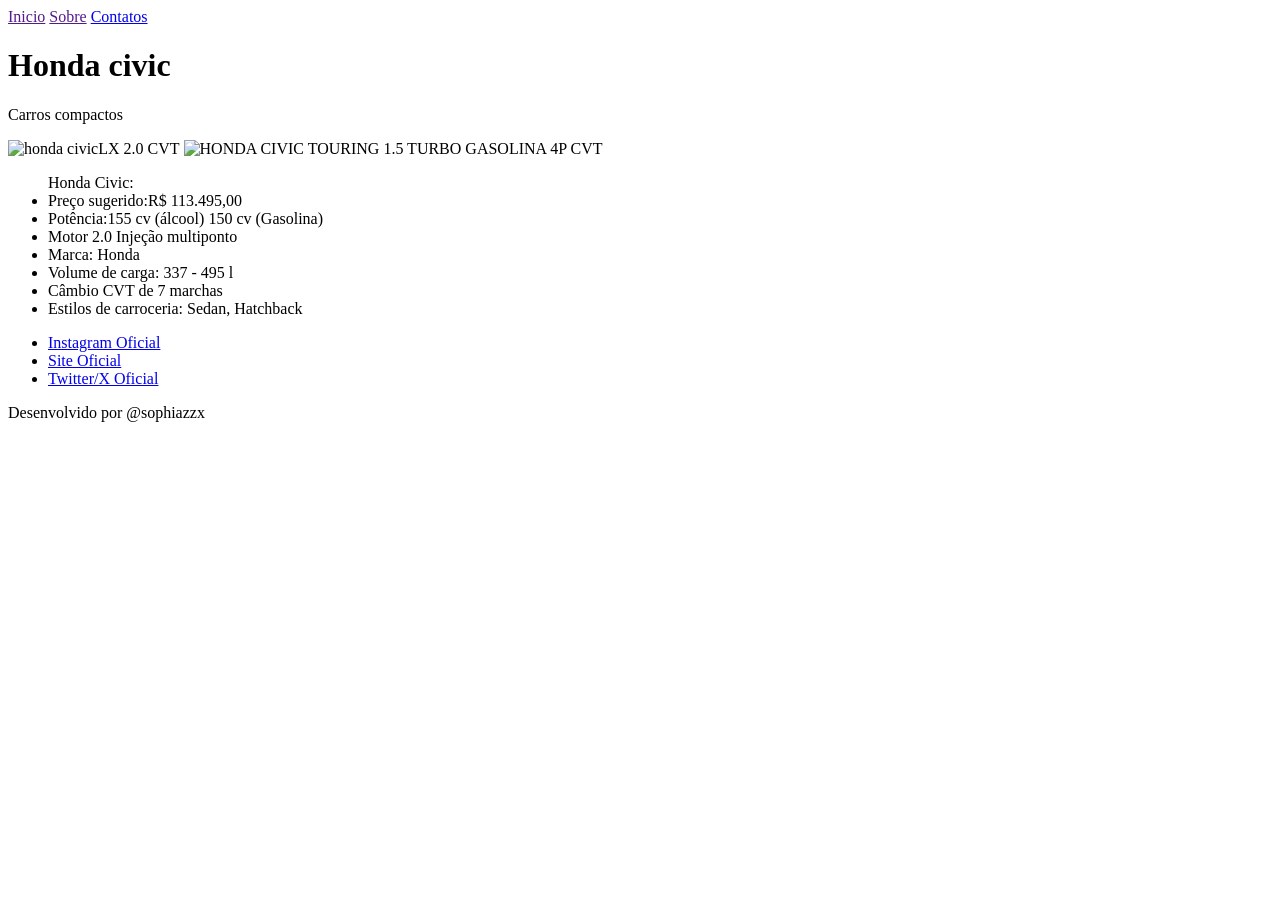
==== index.html @ b529ed51 "Rename index.html Civic to index.html" ====
<!DOCTYPE html>


<html lang="pt-br">


<head>
   <meta charset="UTF-8">
   <meta name="viewport" content="width=device-width, initial-scale=1.0">
   <title>Honda Civic</title>
   <link rel="stylesheet" href="style.css">
</head>


<body>
   <header>
    <nav>
        <a href="">Inicio</a>
        <a href="">Sobre</a>
        <a href="contato.html">Contatos</a>
    </nav>
       <h1>Honda civic</h1>
   </header>
   <section>
       <p>Carros compactos</p>


       <img src="https://seminovosrj.com.br/fotos/337/1400650/2.jpg" alt="honda civicLX 2.0 CVT">
       <img src="https://torkone.com.br/wp-content/uploads/2022/12/CIVIC-2.0-FLEX-155CV-2.jpg"
           alt="HONDA CIVIC TOURING 1.5 TURBO GASOLINA 4P CVT">
   </section>
   <section>
       <ul> Honda Civic:
           <li>Preço sugerido:R$ 113.495,00</li>
           <li>Potência:155 cv (álcool) 150 cv (Gasolina)</li>
           <li>Motor	2.0 Injeção multiponto</li>
           <li>Marca: Honda</li>
           <li>Volume de carga: 337 - 495 l</li>
           <li>Câmbio	CVT de 7 marchas
        </li>
           <li>Estilos de carroceria: Sedan, Hatchback</li>
   </section>
   <nav>
       <ul>
           <li><a href="https://www.instagram.com/hondaautosbr/">Instagram Oficial</a></li>
           <li><a href="https://www.honda.com.br/automoveis/">Site Oficial</a></li>
           <li><a href="https://twitter.com/Honda">Twitter/X
                   Oficial</a></li>
       </ul>
   </nav>
   </ul>


   <footer>Desenvolvido por @sophiazzx</footer>
</body>
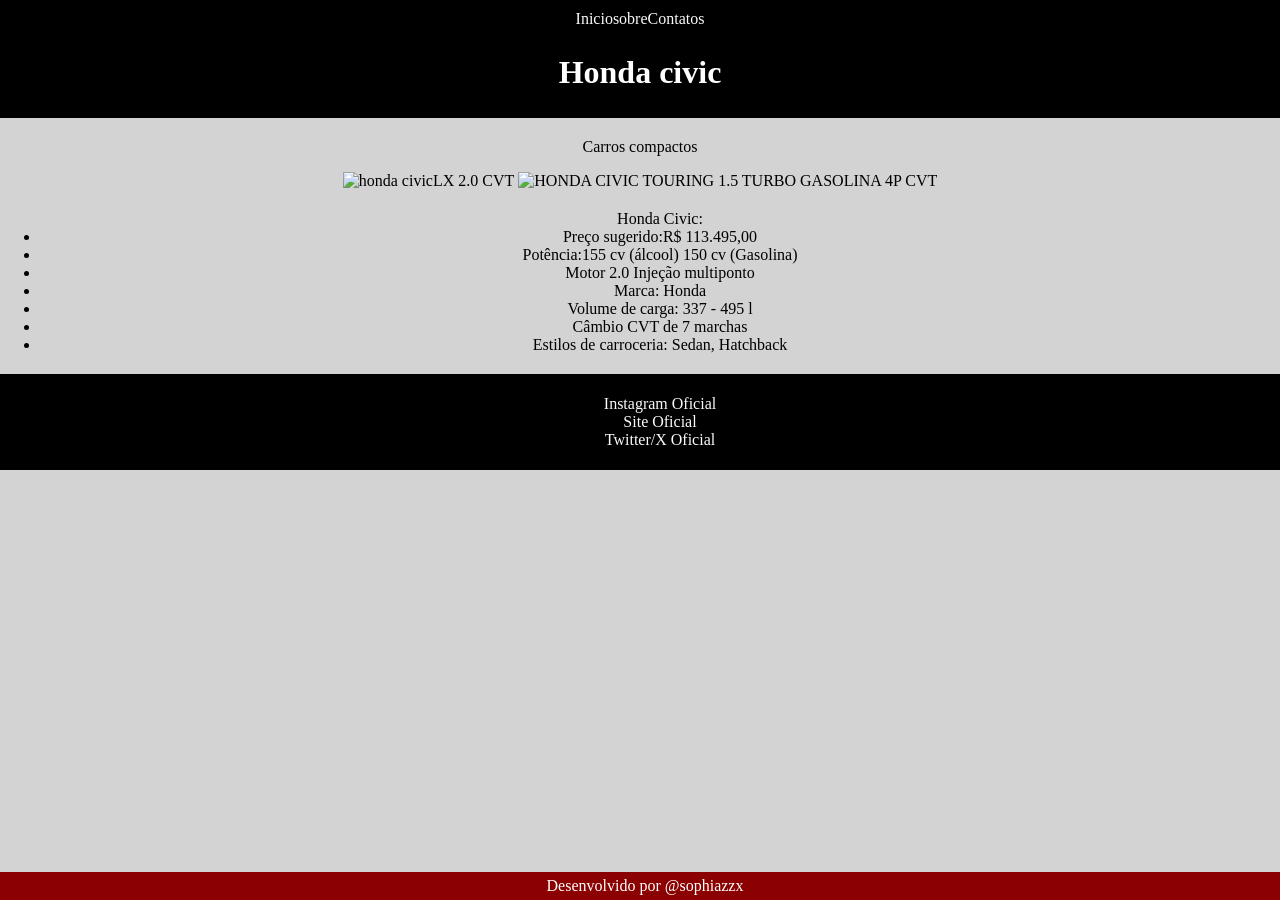
==== commit 9ee3b33d: "Update index.html" ====
--- a/index.html
+++ b/index.html
@@ -15,9 +15,10 @@
 <body>
    <header>
     <nav>
-        <a href="">Inicio</a>
-        <a href="">Sobre</a>
+        <a href="index.html">Inicio</a>
+        <a href="sobre.html">sobre</a>
         <a href="contato.html">Contatos</a>
+        
     </nav>
        <h1>Honda civic</h1>
    </header>
@@ -47,6 +48,7 @@
            <li><a href="https://twitter.com/Honda">Twitter/X
                    Oficial</a></li>
        </ul>
+
    </nav>
    </ul>
 
--- a/style.css
+++ b/style.css
@@ -0,0 +1,44 @@
+body {
+    background-color: lightgrey;
+    color: rgb(0, 0, 0);
+    margin: 0;
+    font-family: 'Times New Roman', Times, serif;
+    text-align: center;
+}
+
+header {
+    background-color: rgb(0, 0, 0);
+    color: rgb(255, 255, 255);
+    padding: 5px;
+}
+
+nav {
+    display: flex;
+    justify-content: center;
+    background-color: rgb(0, 0, 0);
+    padding: 5px;
+}
+
+nav a {
+    color: rgb(250, 250, 250);
+    text-decoration: none;
+}
+
+nav a:hover {
+    color: rgb(0, 0, 0);
+    text-decoration: underline;
+    cursor: crosshair;
+}
+
+section {
+    margin: 20px 0;
+}
+
+footer {
+    background-color: darkred;
+    color: rgb(255, 255, 255);
+    position: fixed;
+    padding: 5px;
+    bottom: 0;
+    width: 100%;
+}
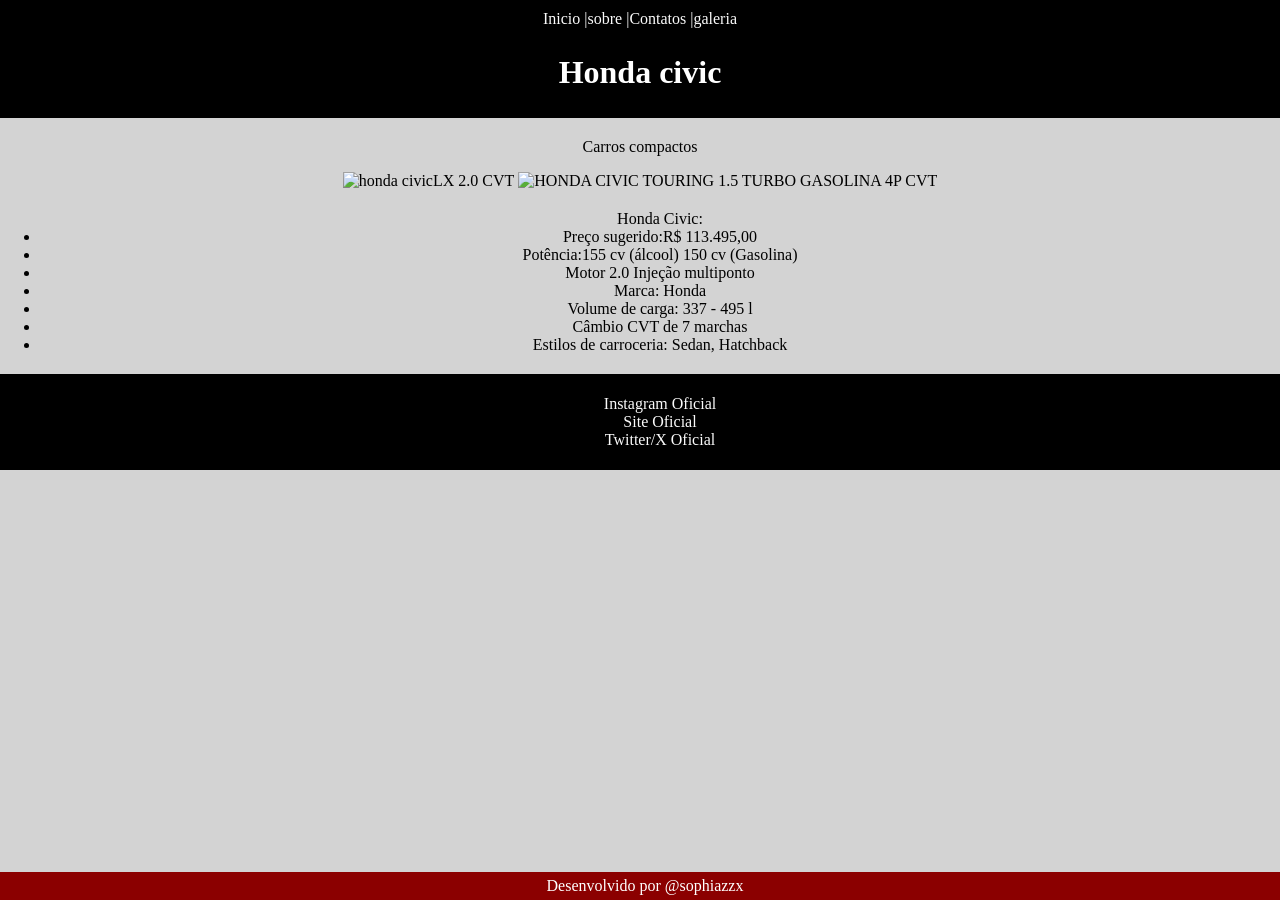
==== commit 52c70d08: "Update index.html" ====
--- a/index.html
+++ b/index.html
@@ -15,10 +15,10 @@
 <body>
    <header>
     <nav>
-        <a href="index.html">Inicio</a>
-        <a href="sobre.html">sobre</a>
-        <a href="contato.html">Contatos</a>
-        
+        <a href="index.html">Inicio |</a>
+        <a href="sobre.html">sobre |</a>
+        <a href="contato.html">Contatos |</a>
+        <a href="galeria2.html">galeria</a>
     </nav>
        <h1>Honda civic</h1>
    </header>
@@ -55,4 +55,3 @@
 
    <footer>Desenvolvido por @sophiazzx</footer>
 </body>
-
